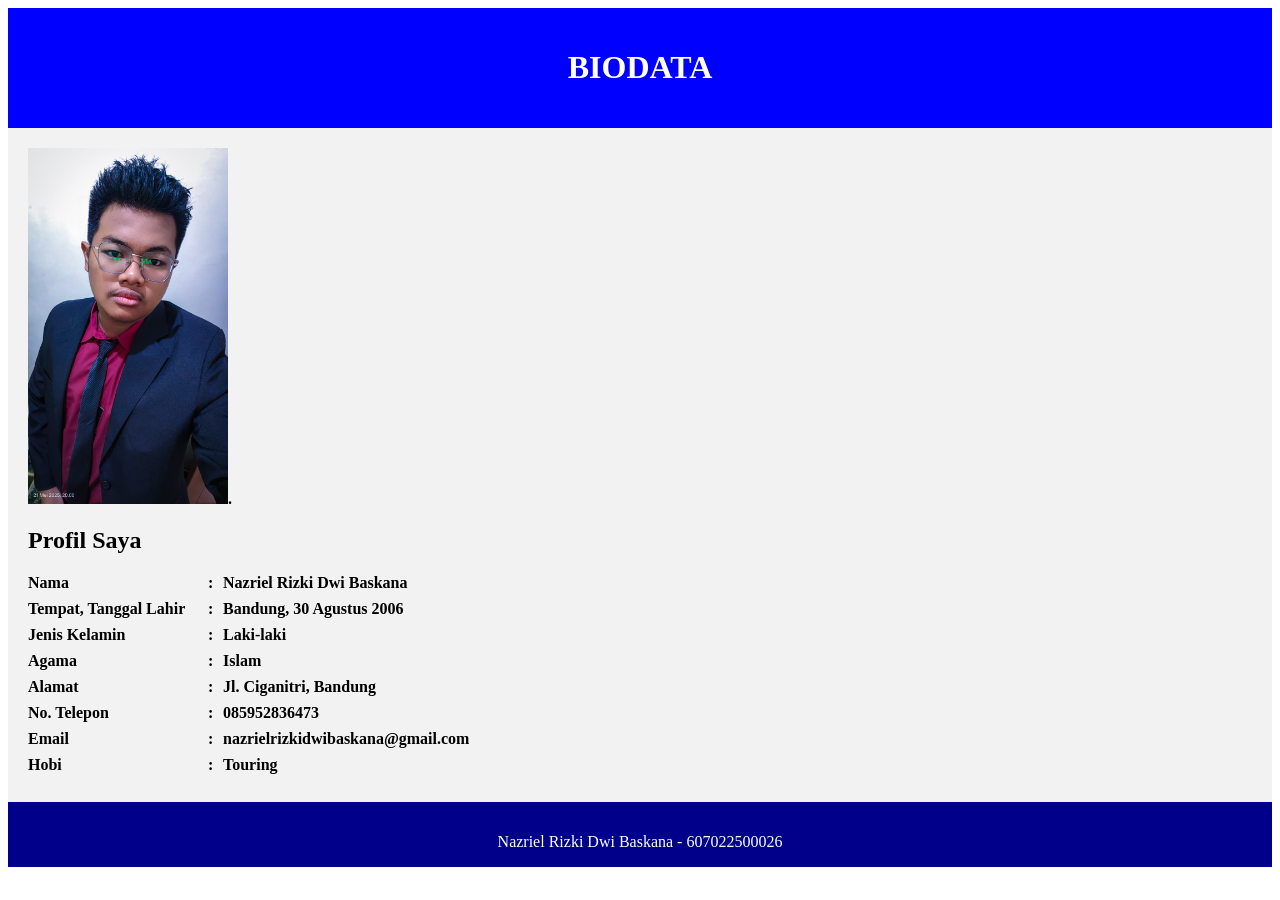
==== biodata_index.html @ a5320841 "first commit" ====
<!DOCTYPE html>
<html lang="en">
<head>
    <title>Mini Projek Profil Mahasiswa</title>
    <link rel="stylesheet" type="text/css" href="style.css">
</head>
<body>
    <div id="header">
        <h1> BIODATA</h1>
    </div>
<div id="content">
       <img src="foto.jpeg" alt="Deskripsi" width="200px">.
        <h2>Profil Saya</h2>
        <div class="biodata-item">
        <span class="label">Nama</span>
        <span class="titik-dua">:</span>
        <span class="value">Nazriel Rizki Dwi Baskana</span>
    </div>
    <div class="biodata-item">
        <span class="label">Tempat, Tanggal Lahir</span>
        <span class="titik-dua">:</span>
        <span class="value">Bandung, 30 Agustus 2006</span>
    </div>
    <div class="biodata-item">
        <span class="label">Jenis Kelamin</span>
        <span class="titik-dua">:</span>
        <span class="value">Laki-laki</span>
    </div>
    <div class="biodata-item">
        <span class="label">Agama</span>
        <span class="titik-dua">:</span>
        <span class="value">Islam</span>
    </div>
    <div class="biodata-item">
        <span class="label">Alamat</span>
        <span class="titik-dua">:</span>
        <span class="value">Jl. Ciganitri, Bandung</span>
    </div>
    <div class="biodata-item">
        <span class="label">No. Telepon</span>
        <span class="titik-dua">:</span>
        <span class="value">085952836473</span>
    </div>
    <div class="biodata-item">
        <span class="label">Email</span>
        <span class="titik-dua">:</span>
        <span class="value">nazrielrizkidwibaskana@gmail.com</span>
    </div>
    <div class="biodata-item">
        <span class="label">Hobi</span>
        <span class="titik-dua">:</span>
        <span class="value">Touring</span>
    </div>
    </div>
<div id="footer">
        <p>Nazriel Rizki Dwi Baskana - 607022500026</p>
    </div>
    
</body>
</html>
---- style.css ----
#header {
    height: 100px;
    background-color: blue;
    color: white;
    text-align: center;
    padding-top: 20px;
}

#header a {
    color: white;
    text-decoration: none;
    font-weight: bold;
}

#header a:hover {
    text-decoration: underline;
}

#content {
    min-height: 400px;
    background-color: #f2f2f2;
    padding: 20px;
    font-weight: bold;
}

#footer {
    height: 50px;
    background-color: darkblue;
    color: white;
    text-align: center;
    padding-top: 15px;
}

table {
    width: 100%;
    border-collapse: collapse;
    background-color: white;
}

th, td {
    padding: 8px;
    text-align: left;
}

th {
    background-color: #ddd;
}

@media (max-width: 768px) {
    #header {
        height: 120px;
        padding-top: 10px;
    }
    
    #content {
        padding: 10px;
    }
}
.biodata-item {
    display: grid;
    grid-template-columns: 180px 15px 1fr;
    margin-bottom: 8px;
}
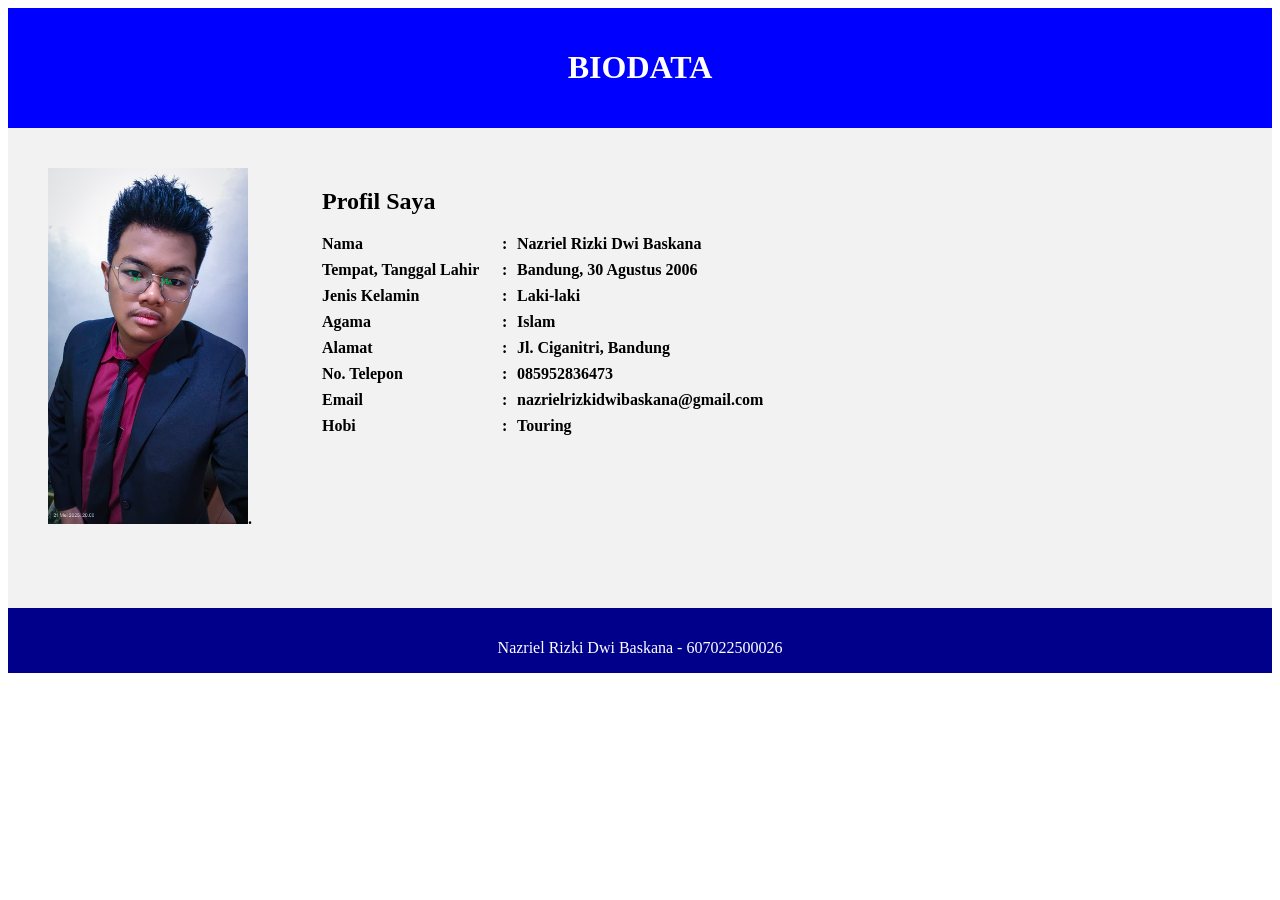
==== commit c98038ed: "kasih comment apa aja" ====
--- a/biodata_index.html
+++ b/biodata_index.html
@@ -8,8 +8,11 @@
     <div id="header">
         <h1> BIODATA</h1>
     </div>
+<div class="main-container">
 <div id="content">
        <img src="foto.jpeg" alt="Deskripsi" width="200px">.
+    </div>
+<div id="content">
         <h2>Profil Saya</h2>
         <div class="biodata-item">
         <span class="label">Nama</span>
@@ -52,6 +55,7 @@
         <span class="value">Touring</span>
     </div>
     </div>
+    </div>
 <div id="footer">
         <p>Nazriel Rizki Dwi Baskana - 607022500026</p>
     </div>
--- a/style.css
+++ b/style.css
@@ -22,7 +22,14 @@
     padding: 20px;
     font-weight: bold;
 }
-
+.main-container {
+    display: flex;
+    flex-direction: row;
+    align-items: flex-start;
+    background-color: #f2f2f2;
+    padding: 20px;
+    gap: 30px; /* Jarak antara foto dan teks */
+}
 #footer {
     height: 50px;
     background-color: darkblue;
@@ -43,7 +50,7 @@
 }
 
 th {
-    background-color: #ddd;
+    background-color: #7700e6;
 }
 
 @media (max-width: 768px) {
@@ -51,13 +58,18 @@
         height: 120px;
         padding-top: 10px;
     }
-    
-    #content {
-        padding: 10px;
+    .main-container {
+        flex-direction: column; /* Mengubah kembali ke bawah saat di layar HP */
+        align-items: center;
+    }
+
+    #content1 {
+        width: 100%;
     }
 }
 .biodata-item {
     display: grid;
     grid-template-columns: 180px 15px 1fr;
     margin-bottom: 8px;
+    text-align: left;
 }
